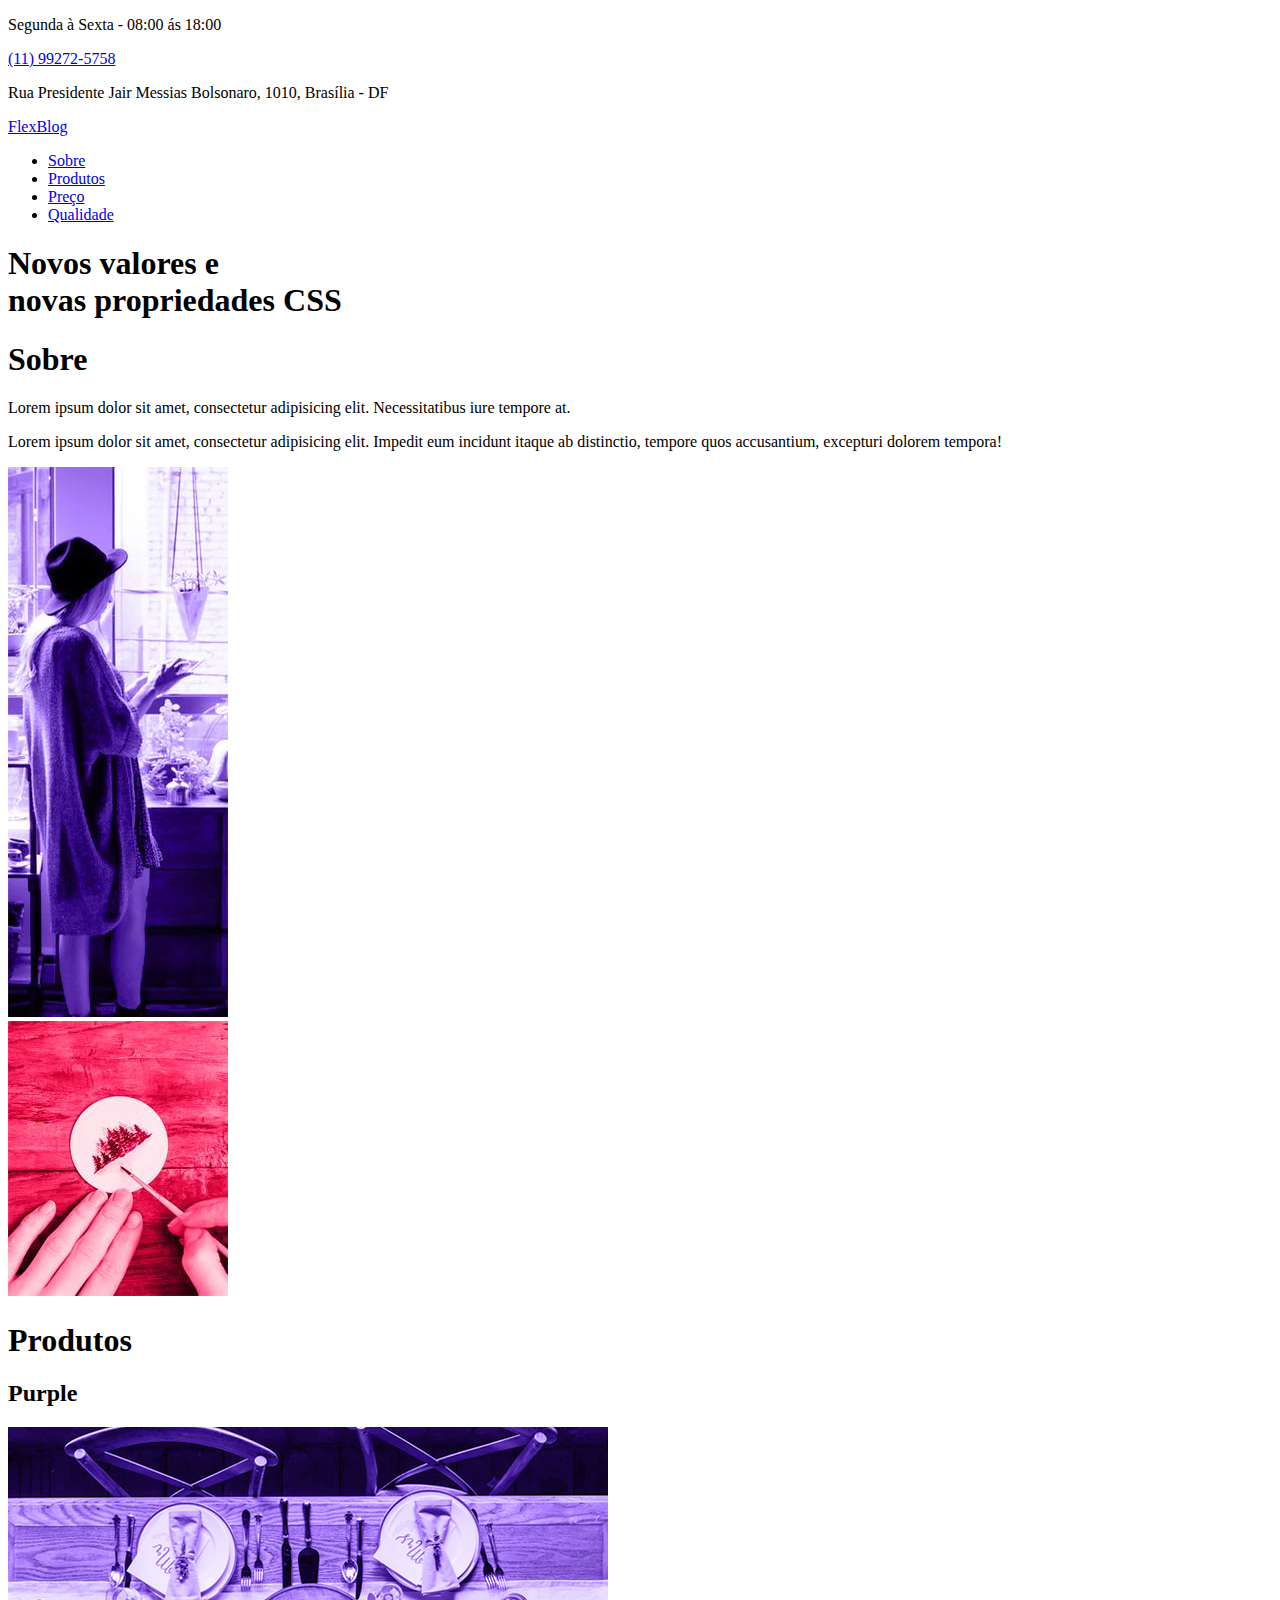
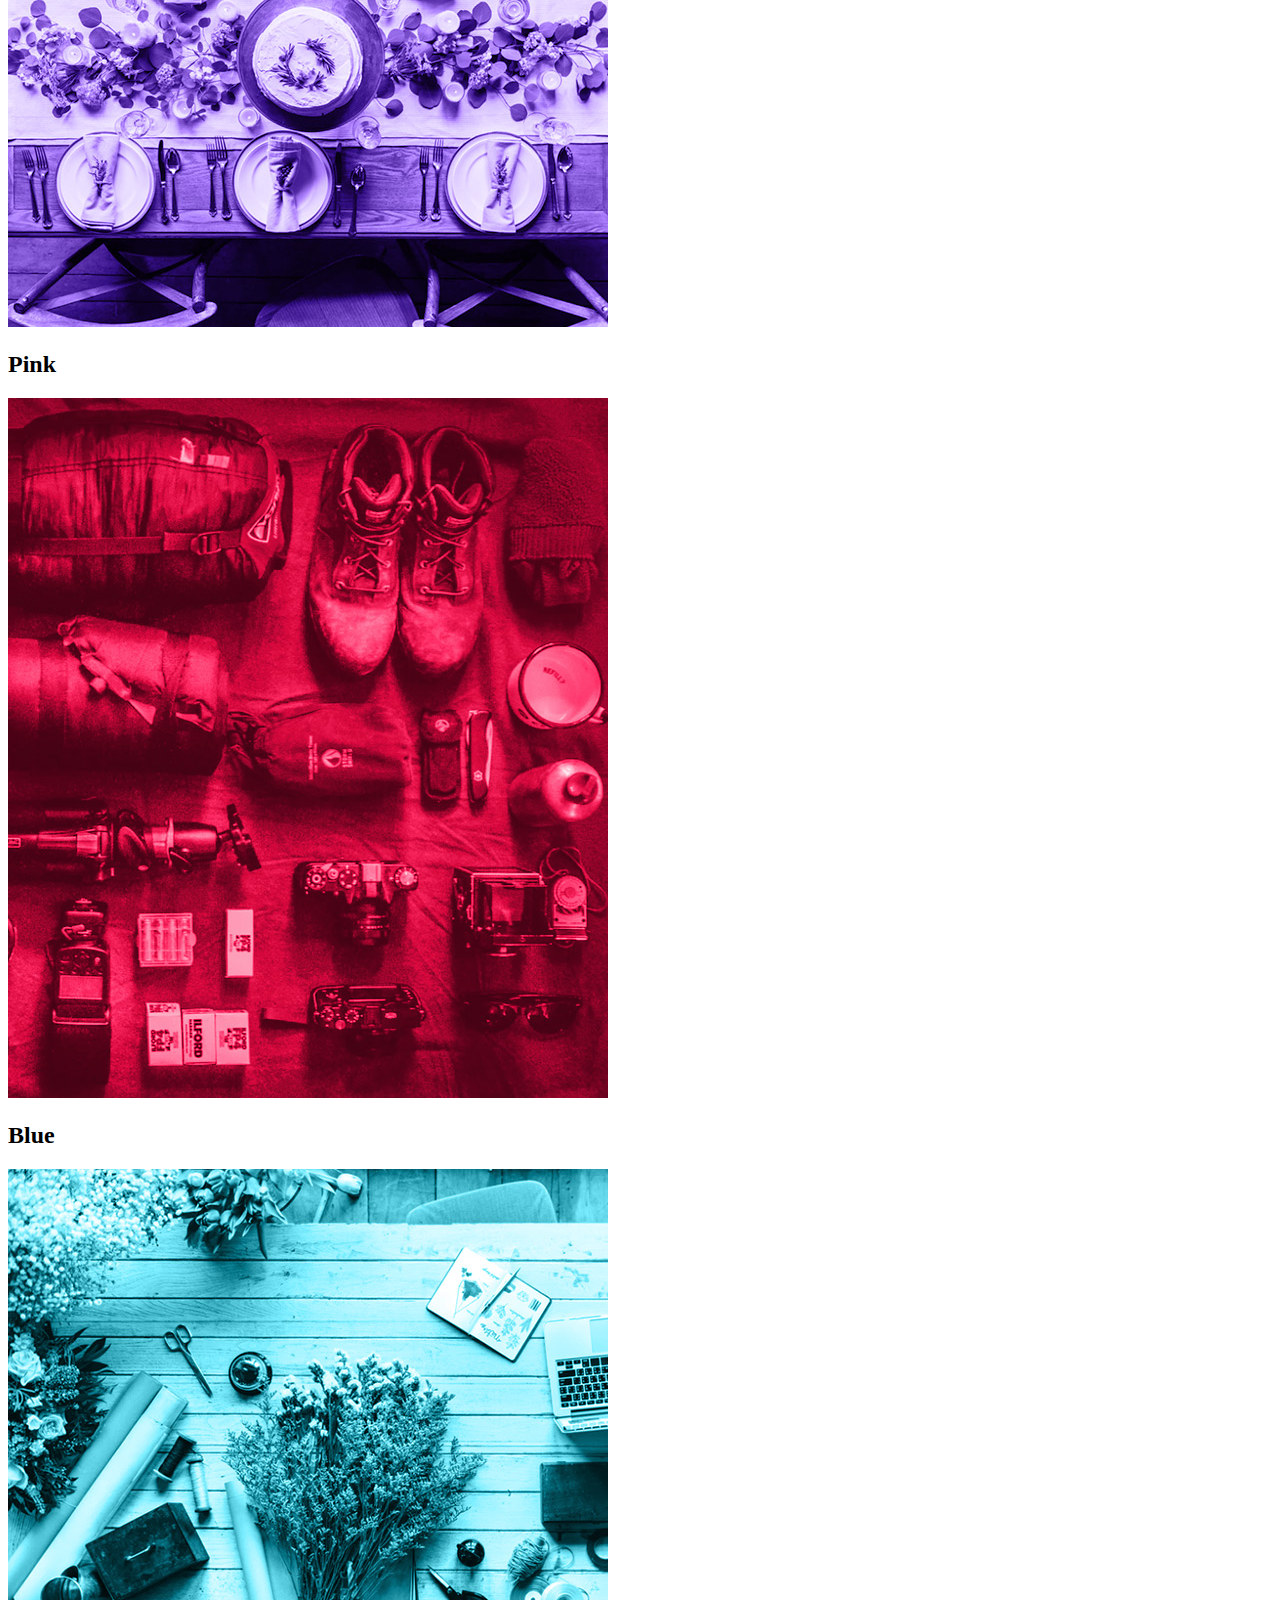
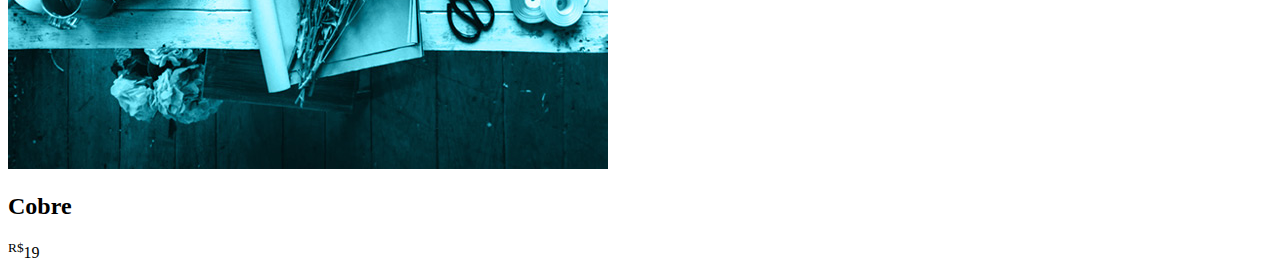
==== flex-blog/index.html @ 423b5dbd "Criando HTML - 2" ====
<!DOCTYPE html>
<html lang="en">
<head>
	<meta charset="UTF-8">
	<meta name="viewport" content="width=device-width, initial-scale=1, shrink-to-fit=no">
	<link href="https://fonts.googleapis.com/css?family=Nunito:400,400i,700" rel="stylesheet">
	<link rel="stylesheet" type="text/css" href="css/style.css">
	<title>Flex - Blog</title>
</head>
<body>

	<div class="superinfo-bg">
		<div class="superinfo">
			<p>Segunda à Sexta - 08:00 ás 18:00</p>
			<a href="tel:+5511992725758">(11) 99272-5758</a>
			<p>Rua Presidente Jair Messias Bolsonaro, 1010, Brasília - DF</p>
		</div>
	</div>

	<header class="menu-bg">
		<div class="menu">
			<div class="menu-logo">
				<a href="#">FlexBlog</a>
			</div>
			<nav>
				<ul>
					<li><a href="#sobre">Sobre</a></li>
					<li><a href="#produtos">Produtos</a></li>
					<li><a href="#preco">Preço</a></li>
					<li><a href="#qualidade">Qualidade</a></li>
				</ul>
			</nav>
			<h1 class="introducao">Novos valores e <br> novas propriedades CSS</h1>

			<section class="sobre" id="sobre">
				 <div class="sobre-info">
				 	<h1>Sobre</h1>
				 	<p>Lorem ipsum dolor sit amet, consectetur adipisicing elit. Necessitatibus iure tempore at.</p>
				 	<p>Lorem ipsum dolor sit amet, consectetur adipisicing elit. Impedit eum incidunt itaque ab distinctio, tempore quos accusantium, excepturi dolorem tempora!</p>
				 </div>
				 <div class="sobre-img">
				 	<img src="img/sobre1.jpg" alt="Sobre 1">
				 </div>

				 <div class="sobre-img">
				 	<img src="img/sobre2.jpg" alt="Sobre 1">
				 </div>
			</section>

			<section id="produtos" class="produtos">
				<h1>Produtos</h1>
				<div class="produtos-container">
					<div class="produtos-item purple">
						<h2>Purple</h2>
						<img src="img/produtos1.jpg" alt="Produtos 1">
					</div>

					<div class="produtos-item pink">
						<h2>Pink</h2>
						<img src="img/produtos2.jpg" alt="Produtos 1">
					</div>
				

					<div class="produtos-item blue">
						<h2>Blue</h2>
						<img src="img/produtos3.jpg" alt="Produtos 1">
					</div>
			</section>

			<section class="preco" id="preco">
				<div class="preco-item">
					<h2>Cobre</h2>
					<span><sup>R$</sup>19</span>
				</div>
				
			</section>

		</div>
	</header>
	
	
</body>
</html>
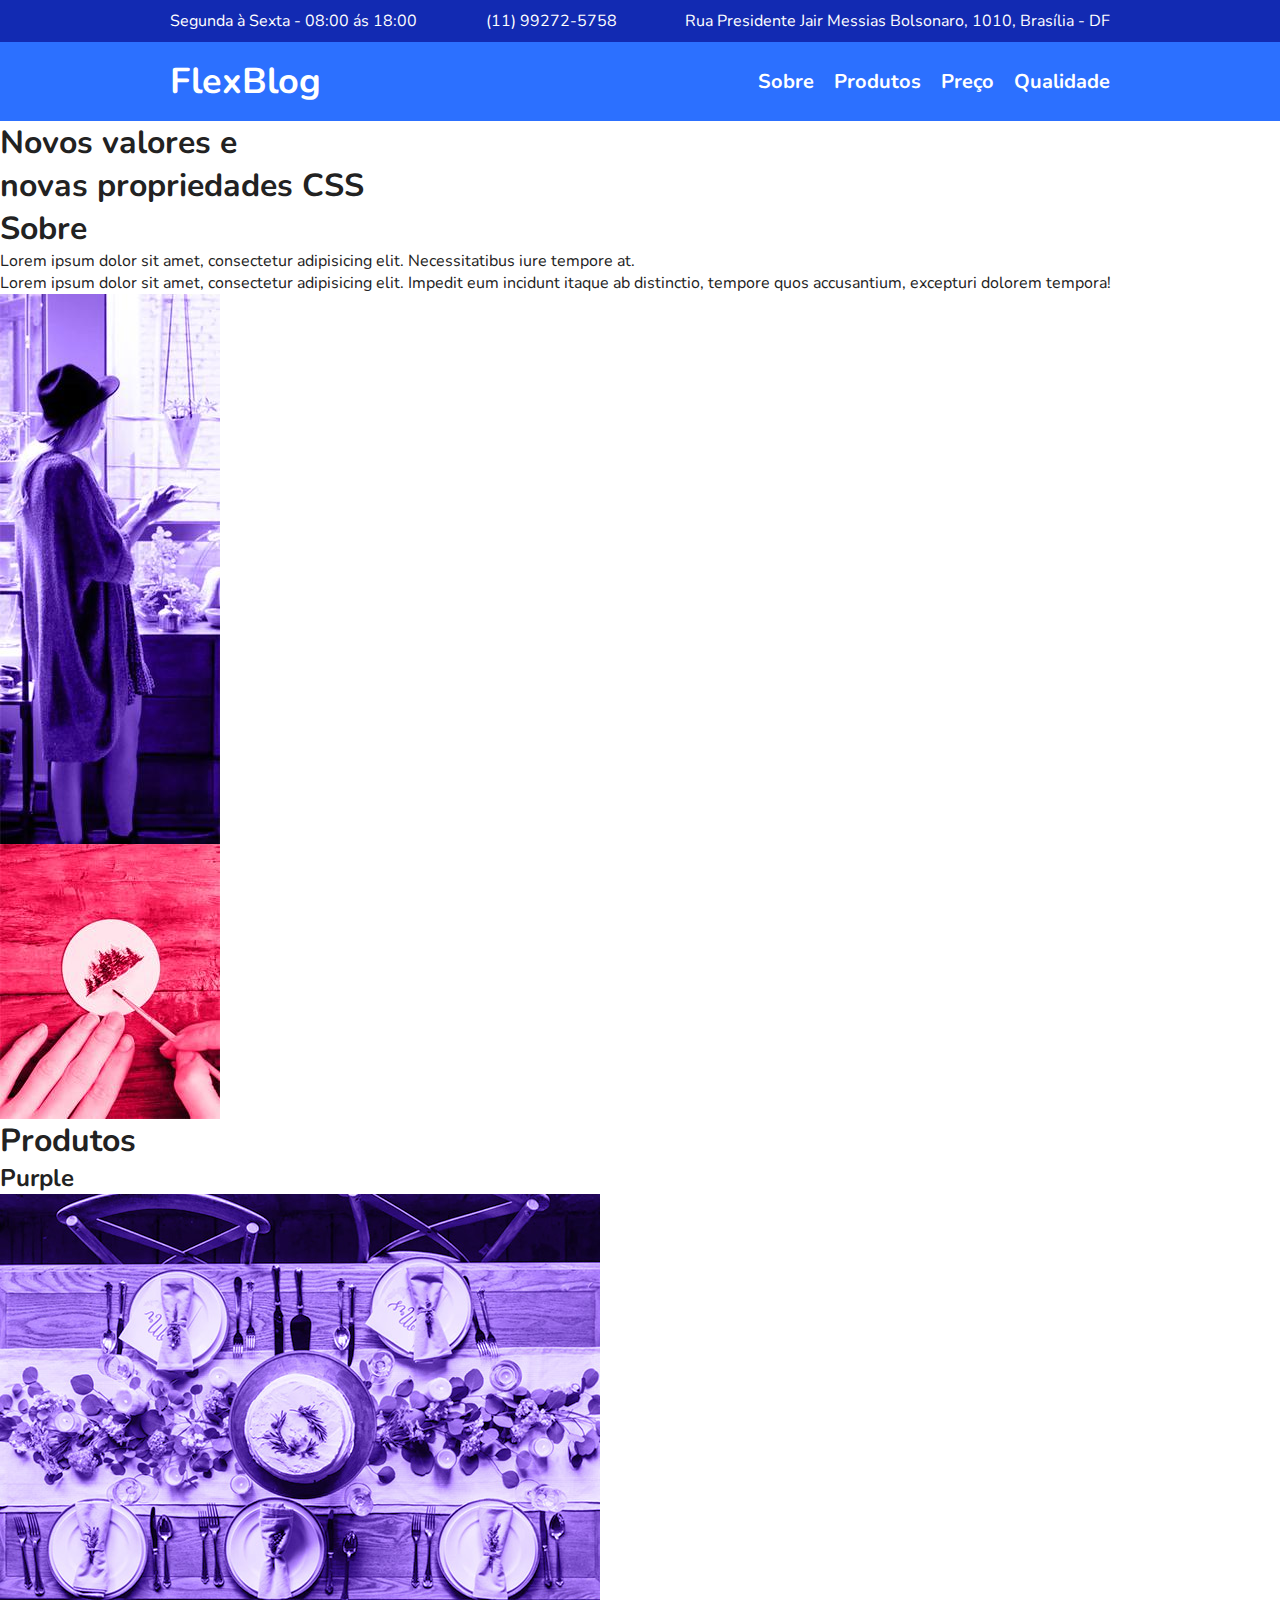
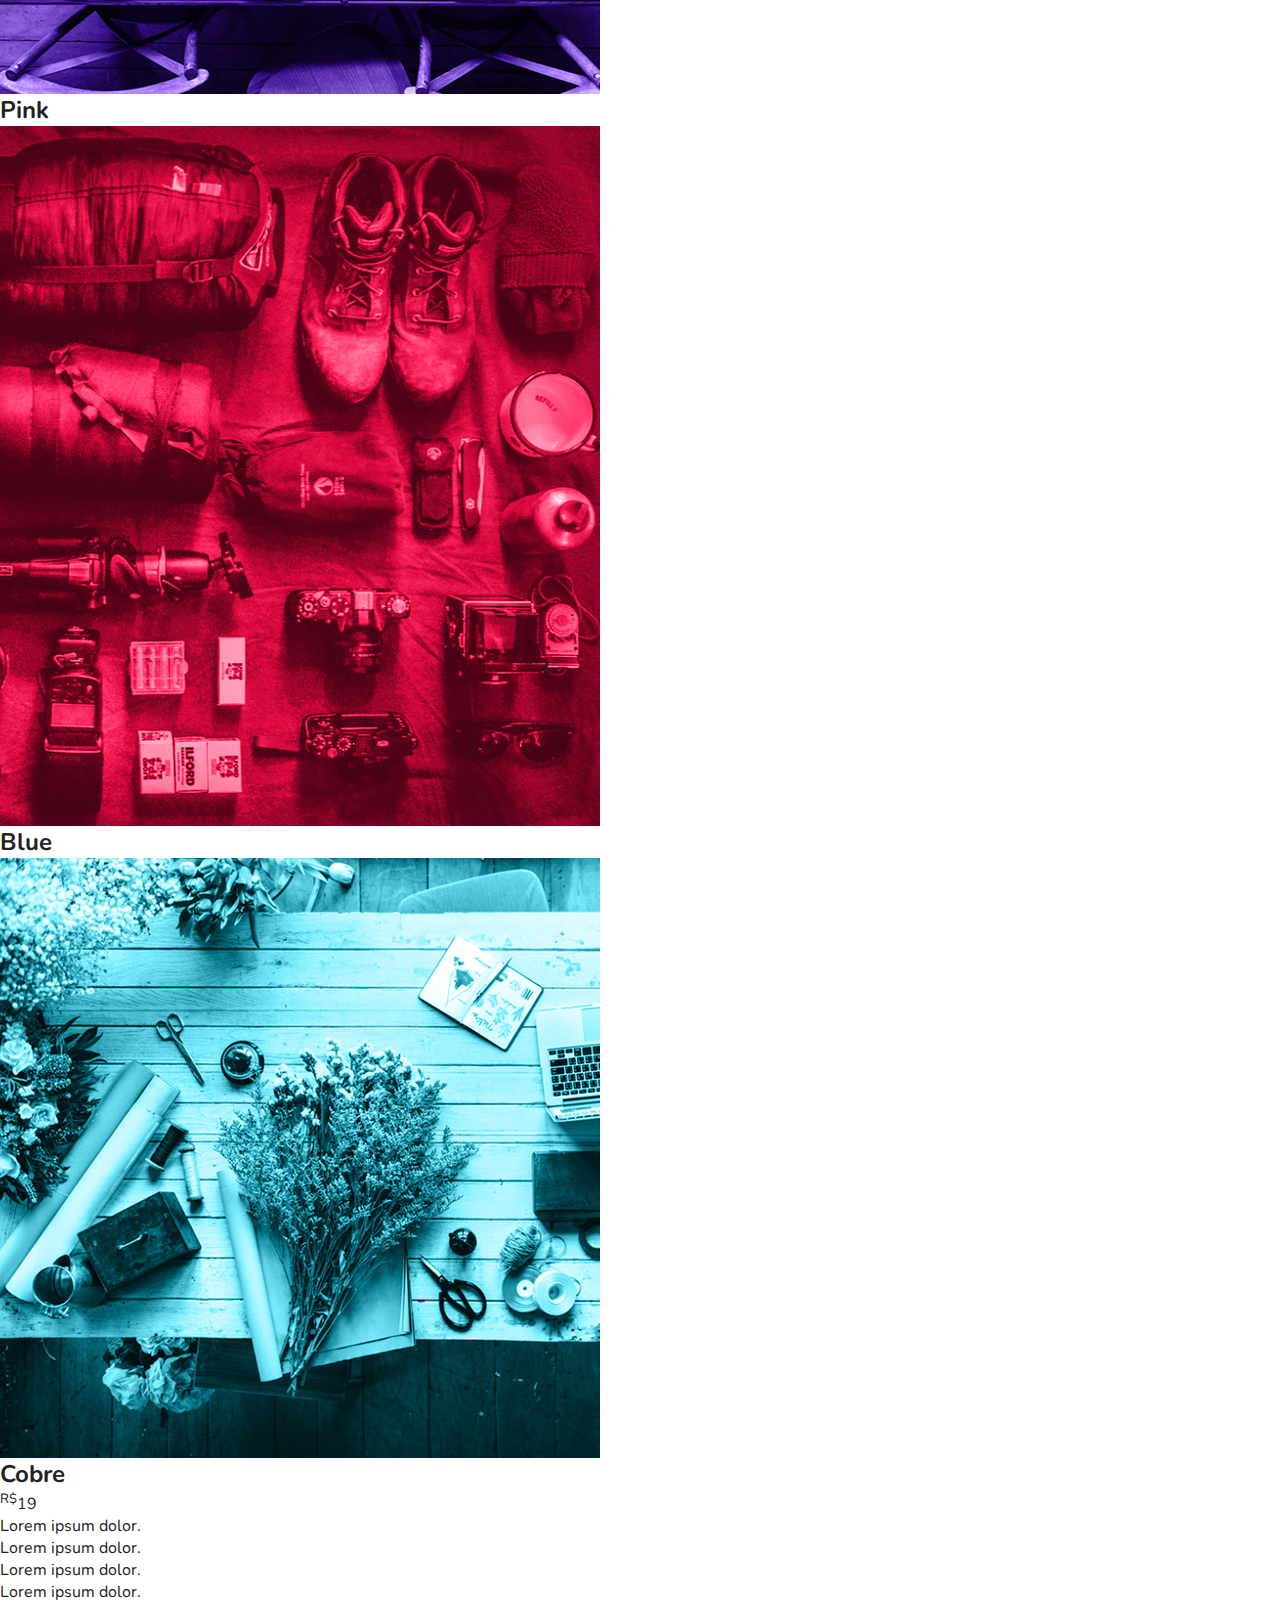
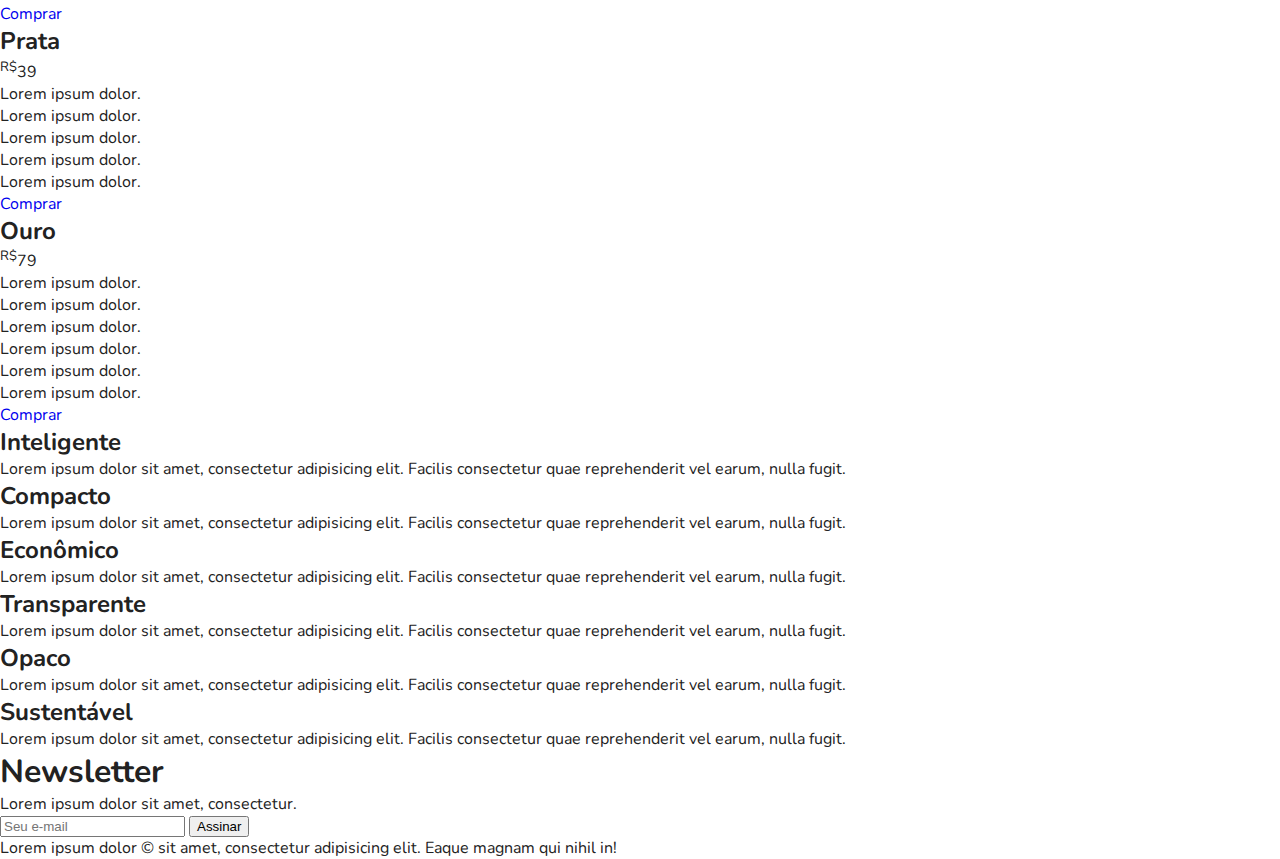
==== commit 2b125b72: "Menu Flex" ====
--- a/flex-blog/index.html
+++ b/flex-blog/index.html
@@ -22,7 +22,7 @@
 			<div class="menu-logo">
 				<a href="#">FlexBlog</a>
 			</div>
-			<nav>
+			<nav class="menu-nav">
 				<ul>
 					<li><a href="#sobre">Sobre</a></li>
 					<li><a href="#produtos">Produtos</a></li>
@@ -30,6 +30,9 @@
 					<li><a href="#qualidade">Qualidade</a></li>
 				</ul>
 			</nav>
+			</div>
+		</header>
+		
 			<h1 class="introducao">Novos valores e <br> novas propriedades CSS</h1>
 
 			<section class="sobre" id="sobre">
@@ -69,15 +72,91 @@
 
 			<section class="preco" id="preco">
 				<div class="preco-item">
-					<h2>Cobre</h2>
-					<span><sup>R$</sup>19</span>
+						<h2>Cobre</h2>
+						<span><sup>R$</sup>19</span>
+					<ul>
+						<li>Lorem ipsum dolor.</li>
+						<li>Lorem ipsum dolor.</li>
+						<li>Lorem ipsum dolor.</li>
+						<li>Lorem ipsum dolor.</li>
+					</ul>
+					<a href="#">Comprar</a>
 				</div>
-				
+
+				<div class="preco-item">
+						<h2>Prata</h2>
+						<span><sup>R$</sup>39</span>
+					<ul>
+						<li>Lorem ipsum dolor.</li>
+						<li>Lorem ipsum dolor.</li>
+						<li>Lorem ipsum dolor.</li>
+						<li>Lorem ipsum dolor.</li>
+						<li>Lorem ipsum dolor.</li>
+					</ul>
+					<a href="#">Comprar</a>					
+				</div>
+
+				<div class="preco-item">
+						<h2>Ouro</h2>
+						<span><sup>R$</sup>79</span>
+					<ul>
+						<li>Lorem ipsum dolor.</li>
+						<li>Lorem ipsum dolor.</li>
+						<li>Lorem ipsum dolor.</li>
+						<li>Lorem ipsum dolor.</li>
+						<li>Lorem ipsum dolor.</li>
+						<li>Lorem ipsum dolor.</li>
+					</ul>
+					<a href="#">Comprar</a>
+				</div>				
 			</section>
 
+			<section class="qualidade" id="qualidade">
+				<div class="qualidade-item">
+					<h2>Inteligente</h2>
+					<p>Lorem ipsum dolor sit amet, consectetur adipisicing elit. Facilis consectetur quae reprehenderit vel earum, nulla fugit.</p>
+				</div>
+
+				<div class="qualidade-item">
+					<h2>Compacto</h2>
+					<p>Lorem ipsum dolor sit amet, consectetur adipisicing elit. Facilis consectetur quae reprehenderit vel earum, nulla fugit.</p>
+				</div>
+
+				<div class="qualidade-item">
+					<h2>Econômico</h2>
+					<p>Lorem ipsum dolor sit amet, consectetur adipisicing elit. Facilis consectetur quae reprehenderit vel earum, nulla fugit.</p>
+				</div>
+
+				<div class="qualidade-item">
+					<h2>Transparente</h2>
+					<p>Lorem ipsum dolor sit amet, consectetur adipisicing elit. Facilis consectetur quae reprehenderit vel earum, nulla fugit.</p>
+				</div>
+
+				<div class="qualidade-item">
+					<h2>Opaco</h2>
+					<p>Lorem ipsum dolor sit amet, consectetur adipisicing elit. Facilis consectetur quae reprehenderit vel earum, nulla fugit.</p>
+				</div>
+
+				<div class="qualidade-item">
+					<h2>Sustentável</h2>
+					<p>Lorem ipsum dolor sit amet, consectetur adipisicing elit. Facilis consectetur quae reprehenderit vel earum, nulla fugit.</p>
+				</div>
+			</section>
+
+			<section class="newsletter" id="newsletter">
+				<div class="newsletter-info">
+					<h1>Newsletter</h1>
+					<p>Lorem ipsum dolor sit amet, consectetur.</p>
+				</div>
+				<form action="#" method="POST">
+					<input type="text" placeholder="Seu e-mail">
+					<button type="submit">Assinar</button>
+				</form>
+			</section>
 		</div>
-	</header>
-	
-	
+
+	<footer class="footer">
+		<p>Lorem ipsum dolor &copy; sit amet, consectetur adipisicing elit. Eaque magnam qui nihil in!</p>
+	</footer>
 </body>
 </html>--- a/flex-blog/css/style.css
+++ b/flex-blog/css/style.css
@@ -0,0 +1,90 @@
+/*RESETANDO ESTILO DEFAULT*/
+body, h1, h2, p, ul, li, a{
+	margin:0px;
+	padding: 0px;
+}
+
+body{
+	font-family: "Nunito", Helvetica, Arial, sans-serif;
+	color: #222222;
+}
+
+ul{
+	list-style: none;
+}
+
+a{
+	text-decoration: none;
+}
+
+img{
+	display: block;
+	max-width: 100%;
+}
+
+*{
+	box-sizing: border-box;
+}
+/*FIM DO RESET*/
+
+/*ESTILIZANDO COMPONENETES*/
+
+.superinfo-bg{
+	background:#122ab2;
+	color: #fff;
+}
+
+.superinfo{
+	max-width: 960px;
+	margin: 0 auto;
+	display: flex;
+	justify-content: space-between;
+	flex-wrap: wrap;
+	padding-top: 10px;
+}
+
+.superinfo p, 
+.superinfo a{
+	margin: 0 10px 10px 10px;
+} 
+
+.superinfo a{
+	color:#fff;
+}
+
+/*Menu*/
+
+.menu-bg{
+	background-color: #2c70ff;
+}
+
+.menu{
+	max-width: 960px;
+	margin: 0 auto;
+	padding:15px 0; 
+	display: flex;
+	flex-wrap: wrap;
+	justify-content: space-between;
+	align-items: center;
+}
+
+.menu a{
+	color: #fff;
+	font-weight: bold;
+}
+
+.menu-logo a{
+	font-size:2.25em; 
+	margin: 0 10px;
+}
+
+.menu-nav ul{
+	display: flex;
+	flex-wrap: wrap;
+}
+
+.menu-nav a{
+	font-size:1.25em;
+	display: block;
+	padding: 10px; 
+}